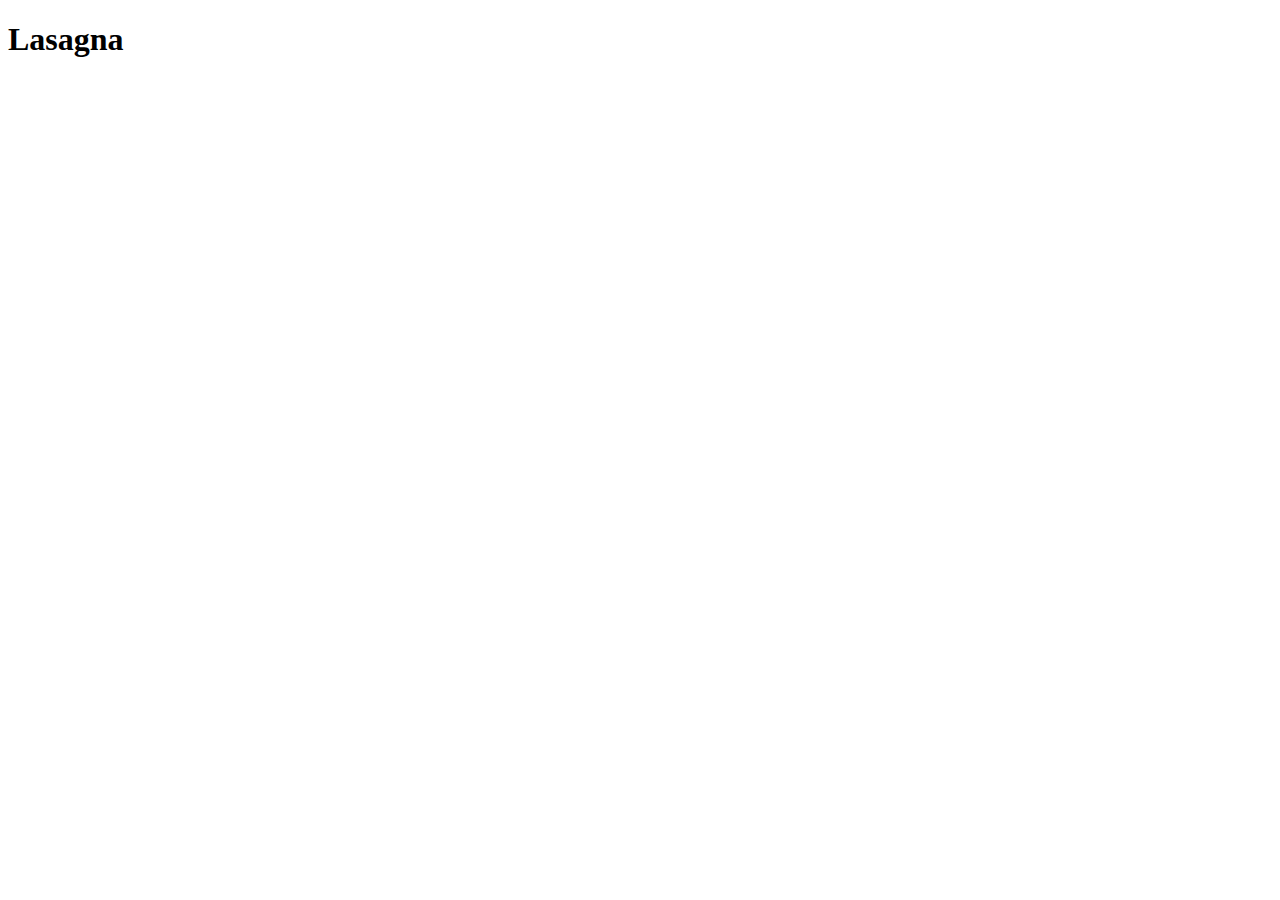
==== recipes/lasagna.html @ 50924056 "Add Lasagna page" ====
<!DOCTYPE html>
<html lang="en">
<head>
    <meta charset="UTF-8">
    <meta http-equiv="X-UA-Compatible" content="IE=edge">
    <meta name="viewport" content="width=device-width, initial-scale=1.0">
    <title>Lasagna</title>

    <h1> Lasagna </h1>
</head>
<body>
    
</body>
</html>
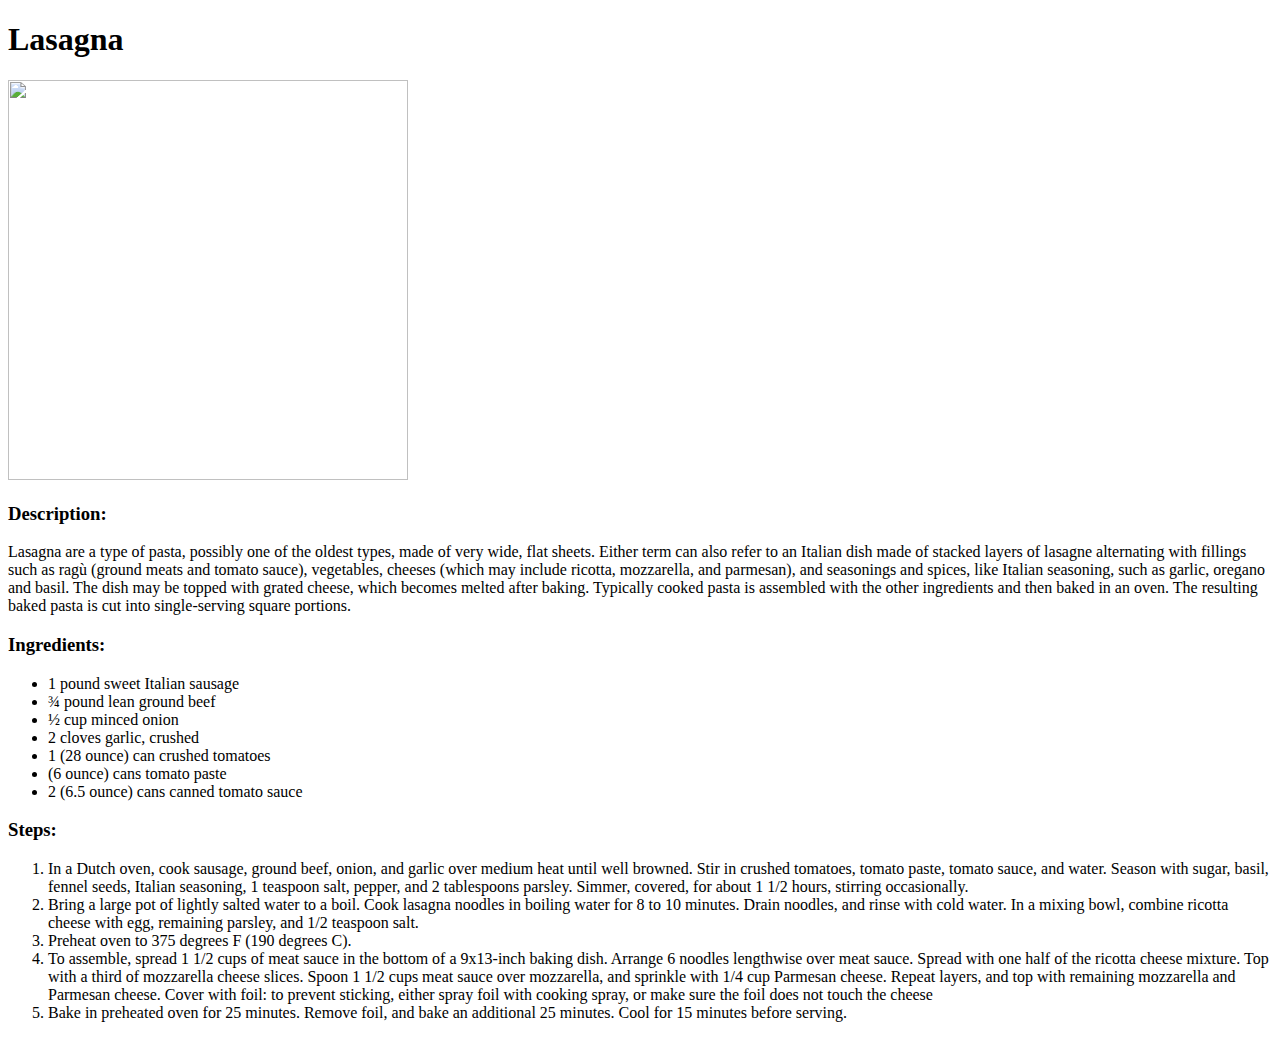
==== commit 6787f125: "Finish Recipe pages" ====
--- a/recipes/lasagna.html
+++ b/recipes/lasagna.html
@@ -7,8 +7,47 @@
     <title>Lasagna</title>
 
     <h1> Lasagna </h1>
+
+
 </head>
 <body>
+
+    <img src="images/lasagna.jpg" width="400" height="400">
+
+    <h3>Description: </h3>
+    <p> Lasagna  are a type of pasta, possibly one of the oldest types, 
+        made of very wide, flat sheets. Either term can also refer to an Italian 
+        dish made of stacked layers of lasagne alternating with fillings such as ragù 
+        (ground meats and tomato sauce), vegetables, cheeses (which may include ricotta, mozzarella, and parmesan), 
+        and seasonings and spices, like Italian seasoning, such as garlic, oregano and basil. 
+        The dish may be topped with grated cheese, which becomes melted after baking. 
+        Typically cooked pasta is assembled with the other ingredients and then baked in an oven. 
+        The resulting baked pasta is cut into single-serving square portions. </p>
+
+
+    <h3>Ingredients: </h3>
+    <ul> 
+        <li>1 pound sweet Italian sausage </li> 
+        <li>¾ pound lean ground beef</li>
+        <li>½ cup minced onion</li>
+        <li>2 cloves garlic, crushed</li>
+        <li>1 (28 ounce) can crushed tomatoes</li>
+        <li>(6 ounce) cans tomato paste</li>
+        <li>2 (6.5 ounce) cans canned tomato sauce</li>
+     </ul>
+  
+
+    <h3>Steps: </h3>
+
+    <ol>
+        <li>In a Dutch oven, cook sausage, ground beef, onion, and garlic over medium heat until well browned. Stir in crushed tomatoes, tomato paste, tomato sauce, and water. Season with sugar, basil, fennel seeds, Italian seasoning, 1 teaspoon salt, pepper, and 2 tablespoons parsley. Simmer, covered, for about 1 1/2 hours, stirring occasionally. </li>
+        <li>Bring a large pot of lightly salted water to a boil. Cook lasagna noodles in boiling water for 8 to 10 minutes. Drain noodles, and rinse with cold water. In a mixing bowl, combine ricotta cheese with egg, remaining parsley, and 1/2 teaspoon salt. </li>
+        <li>Preheat oven to 375 degrees F (190 degrees C). </li>
+        <li>To assemble, spread 1 1/2 cups of meat sauce in the bottom of a 9x13-inch baking dish. Arrange 6 noodles lengthwise over meat sauce. Spread with one half of the ricotta cheese mixture. Top with a third of mozzarella cheese slices. Spoon 1 1/2 cups meat sauce over mozzarella, and sprinkle with 1/4 cup Parmesan cheese. Repeat layers, and top with remaining mozzarella and Parmesan cheese. Cover with foil: to prevent sticking, either spray foil with cooking spray, or make sure the foil does not touch the cheese</li>
+        <li>Bake in preheated oven for 25 minutes. Remove foil, and bake an additional 25 minutes. Cool for 15 minutes before serving. </li>
+    <ol>
     
+
+
 </body>
 </html>